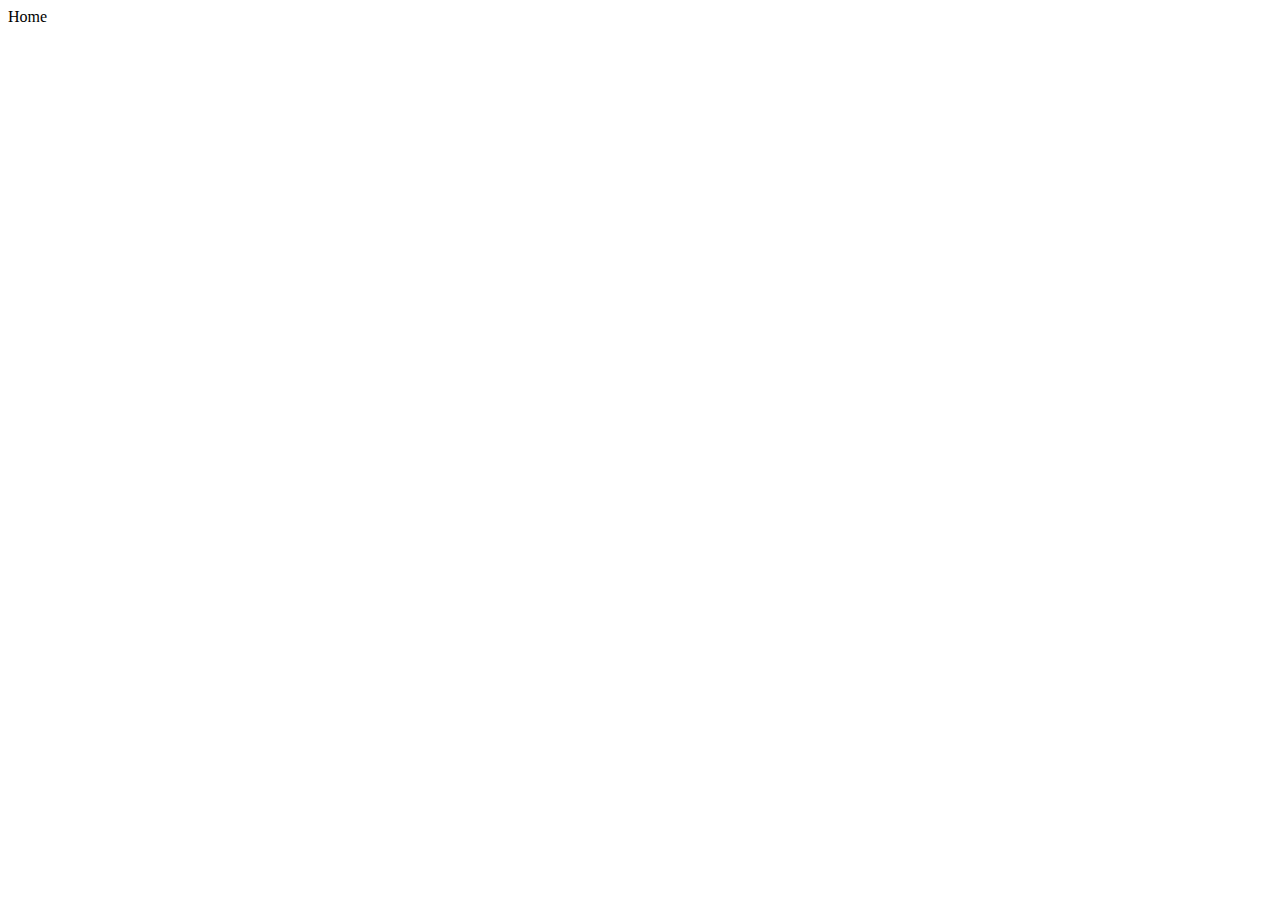
==== home.html @ b20d2f66 "vamo" ====
<!DOCTYPE html>
<html lang="en">
<head>
    <meta charset="UTF-8">
    <meta http-equiv="X-UA-Compatible" content="IE=edge">
    <meta name="viewport" content="width=device-width, initial-scale=1.0">
    <title>Site com bootstrap - Home</title>
    <link rel="stylesheet" href="./css/styley.css">
    <link href="https://cdn.jsdelivr.net/npm/bootstrap@5.2.0/dist/css/bootstrap.min.css" rel="stylesheet" integrity="sha384-gH2yIJqKdNHPEq0n4Mqa/HGKIhSkIHeL5AyhkYV8i59U5AR6csBvApHHNl/vI1Bx" crossorigin="anonymous">
</head>
<body>
    Home
</body>
</html>
---- css/styley.css ----
.background-fundo {
    background: url(../image/fundo.png.png) repeat-x center bottom;
    background-size: contain;
}
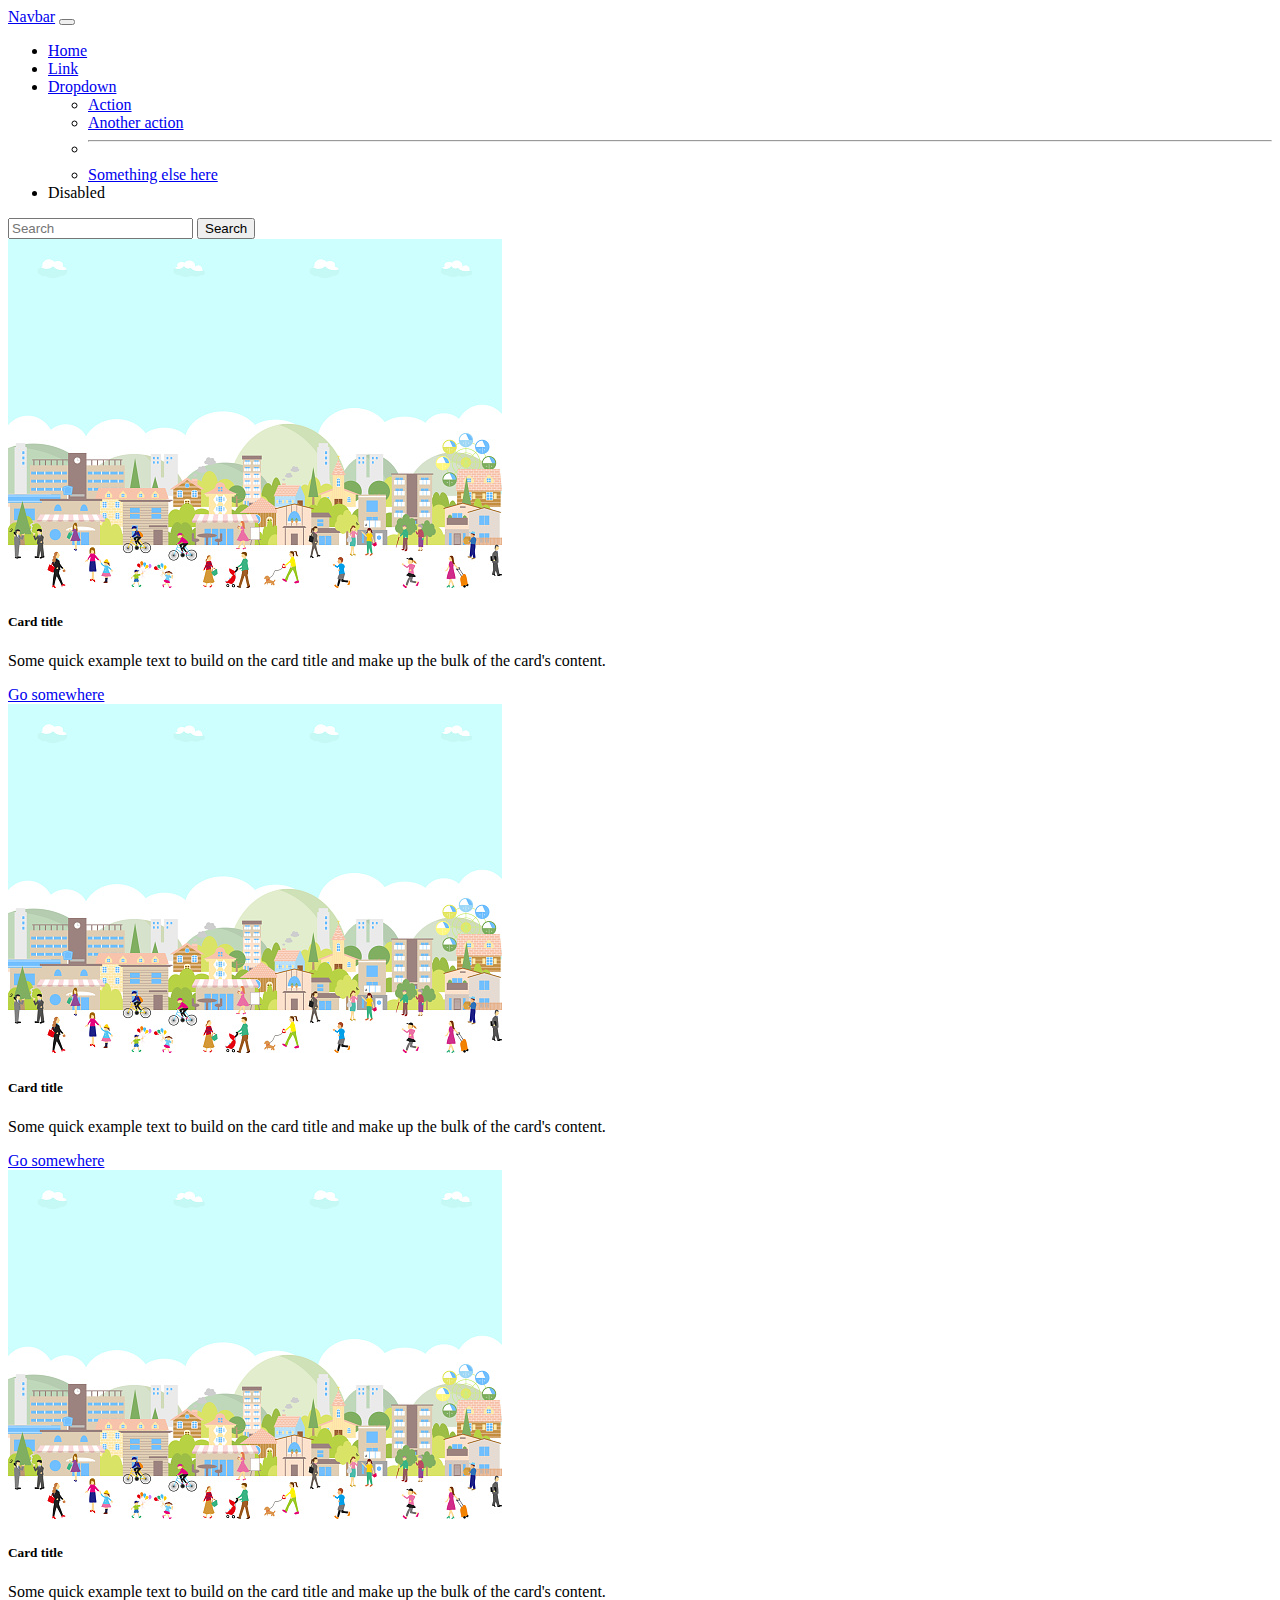
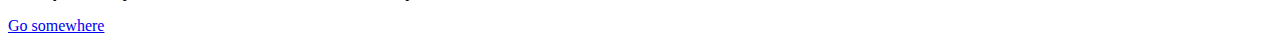
==== commit 0824a0f0: "oi" ====
--- a/home.html
+++ b/home.html
@@ -9,6 +9,77 @@
     <link href="https://cdn.jsdelivr.net/npm/bootstrap@5.2.0/dist/css/bootstrap.min.css" rel="stylesheet" integrity="sha384-gH2yIJqKdNHPEq0n4Mqa/HGKIhSkIHeL5AyhkYV8i59U5AR6csBvApHHNl/vI1Bx" crossorigin="anonymous">
 </head>
 <body>
-    Home
+        <header>
+                <nav class="navbar navbar-expand-lg bg-light">
+                    <div class="container">
+                    <a class="navbar-brand" href="#">Navbar</a>
+                    <button class="navbar-toggler" type="button" data-bs-toggle="collapse" data-bs-target="#navbarSupportedContent"     aria-controls="navbarSupportedContent" aria-expanded="false" aria-label="Toggle navigation">
+                    <span class="navbar-toggler-icon"></span>
+                     </button>
+                    <div class="collapse navbar-collapse" id="navbarSupportedContent">
+                    <ul class="navbar-nav me-auto mb-2 mb-lg-0">
+                    <li class="nav-item">
+                        <a class="nav-link active" aria-current="page" href="#">Home</a>
+                    </li>
+                    <li class="nav-item">
+                        <a class="nav-link" href="#">Link</a>
+                    </li>
+                    <li class="nav-item dropdown">
+                        <a class="nav-link dropdown-toggle" href="#" role="button" data-bs-toggle="dropdown" aria-expanded="false">
+                        Dropdown
+                        </a>
+                        <ul class="dropdown-menu">
+                        <li><a class="dropdown-item" href="#">Action</a></li>
+                        <li><a class="dropdown-item" href="#">Another action</a></li>
+                        <li><hr class="dropdown-divider"></li>
+                        <li><a class="dropdown-item" href="#">Something else here</a></li>
+                        </ul>
+                    </li>
+                    <li class="nav-item">
+                        <a class="nav-link disabled">Disabled</a>
+                    </li>
+                    </ul>
+                    <form class="d-flex" role="search">
+                    <input class="form-control me-2" type="search" placeholder="Search" aria-label="Search">
+                    <button class="btn btn-outline-success" type="submit">Search</button>
+                    </form>
+                </div>
+                </div>
+            </nav>
+        </header>
+
+        <main>
+            <div class="container mt-5">
+                <div class="row">
+                    <div class="col">
+                        <div class="card">
+                            <img src="./image/fundo.png.png" class="card-img-top" alt="...">
+                            <div class="card-body">
+                            <h5 class="card-title">Card title</h5>
+                            <p class="card-text">Some quick example text to build on the card title and make up the bulk of the card's content.</p>
+                            <a href="#" class="btn btn-primary">Go somewhere</a>
+                            </div>
+                        </div>
+                    </div>
+                    <div class="col">
+                        <div class="card">
+                            <img src="./image/fundo.png.png" class="card-img-top" alt="...">
+                            <div class="card-body">
+                            <h5 class="card-title">Card title</h5>
+                            <p class="card-text">Some quick example text to build on the card title and make up the bulk of the card's content.</p>
+                            <a href="#" class="btn btn-primary">Go somewhere</a>
+                            </div>
+                        </div>
+                </div><div class="col">
+                    <div class="card">
+                        <img src="./image/fundo.png.png" class="card-img-top" alt="...">
+                        <div class="card-body">
+                        <h5 class="card-title">Card title</h5>
+                        <p class="card-text">Some quick example text to build on the card title and make up the bulk of the card's content.</p>
+                        <a href="#" class="btn btn-primary">Go somewhere</a>
+                        </div>
+                    </div>
+            </div>
+        </main>
 </body>
 </html>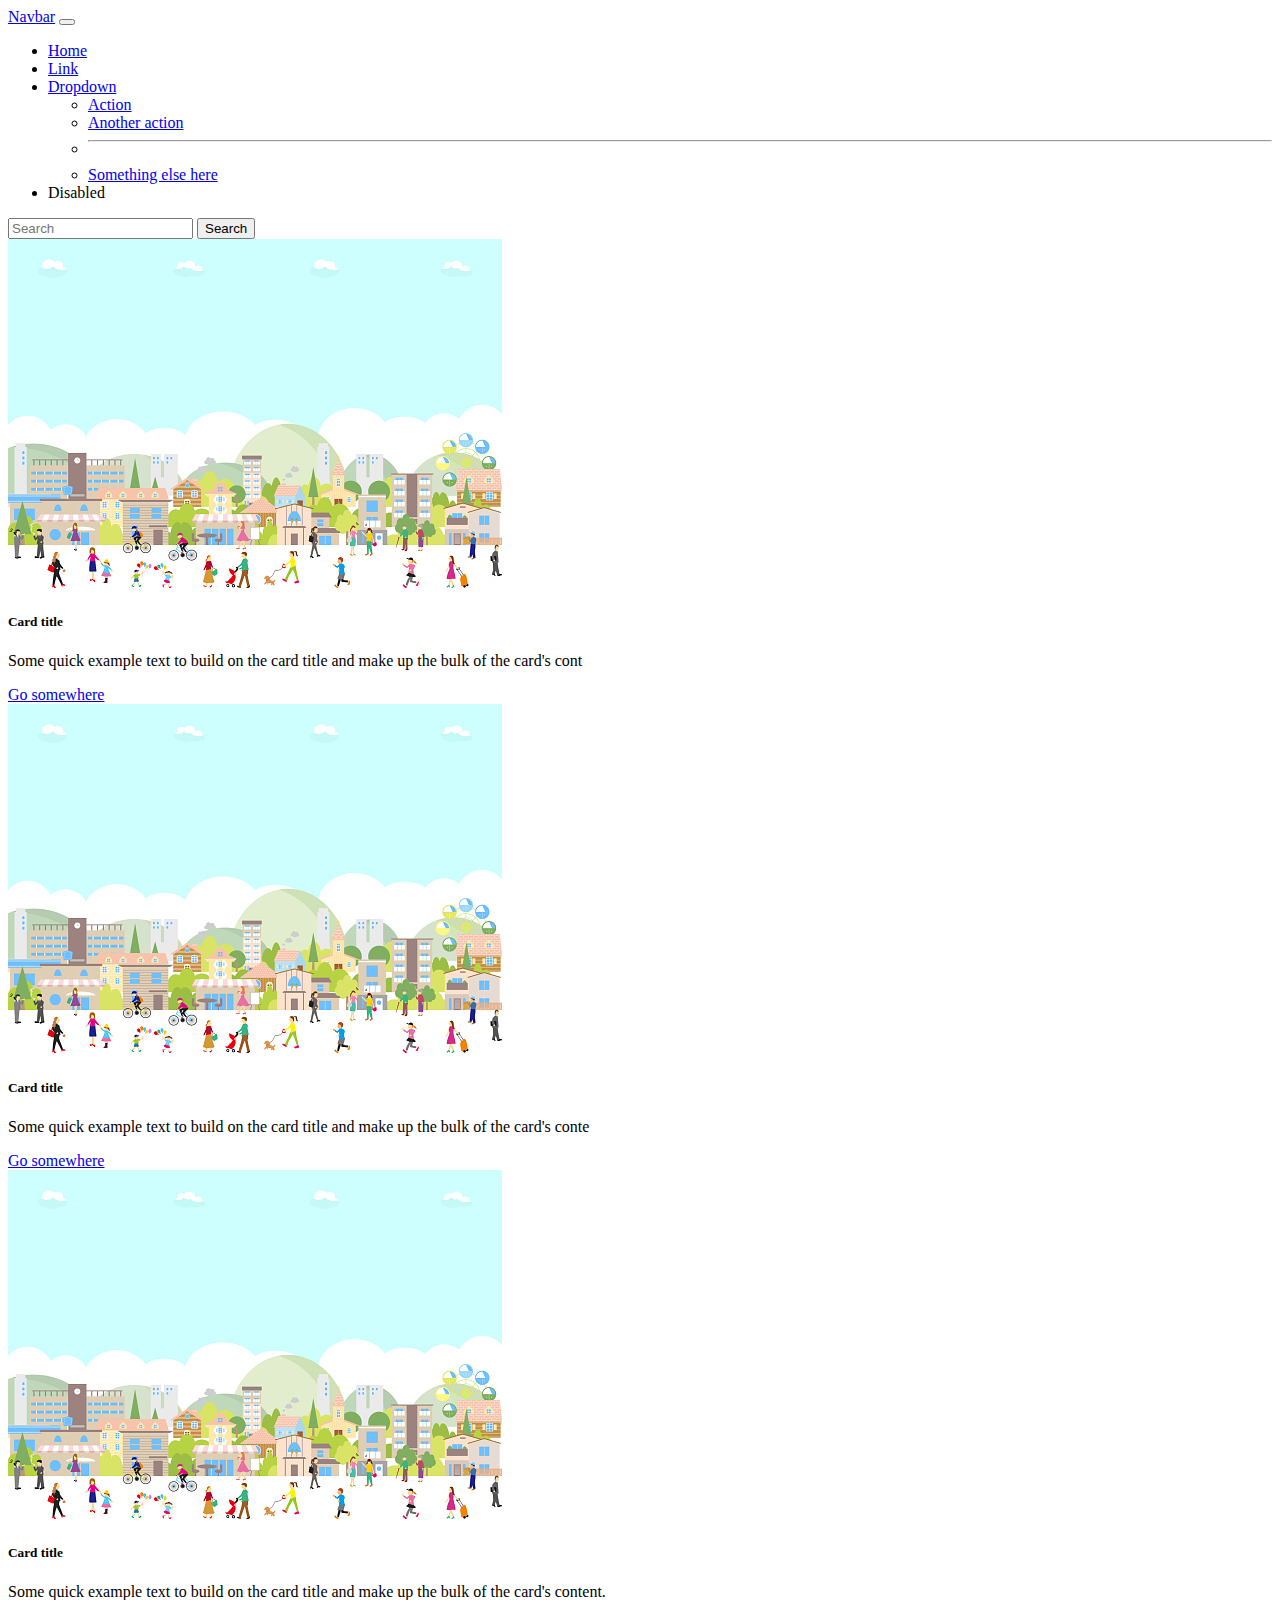
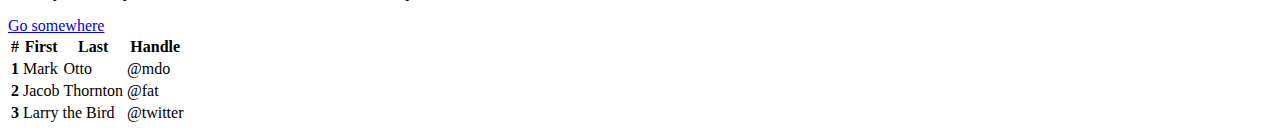
==== commit 9d19ba5d: "vaaaaamo" ====
--- a/home.html
+++ b/home.html
@@ -9,77 +9,107 @@
     <link href="https://cdn.jsdelivr.net/npm/bootstrap@5.2.0/dist/css/bootstrap.min.css" rel="stylesheet" integrity="sha384-gH2yIJqKdNHPEq0n4Mqa/HGKIhSkIHeL5AyhkYV8i59U5AR6csBvApHHNl/vI1Bx" crossorigin="anonymous">
 </head>
 <body>
-        <header>
-                <nav class="navbar navbar-expand-lg bg-light">
-                    <div class="container">
-                    <a class="navbar-brand" href="#">Navbar</a>
-                    <button class="navbar-toggler" type="button" data-bs-toggle="collapse" data-bs-target="#navbarSupportedContent"     aria-controls="navbarSupportedContent" aria-expanded="false" aria-label="Toggle navigation">
-                    <span class="navbar-toggler-icon"></span>
-                     </button>
-                    <div class="collapse navbar-collapse" id="navbarSupportedContent">
-                    <ul class="navbar-nav me-auto mb-2 mb-lg-0">
-                    <li class="nav-item">
-                        <a class="nav-link active" aria-current="page" href="#">Home</a>
-                    </li>
-                    <li class="nav-item">
-                        <a class="nav-link" href="#">Link</a>
-                    </li>
-                    <li class="nav-item dropdown">
-                        <a class="nav-link dropdown-toggle" href="#" role="button" data-bs-toggle="dropdown" aria-expanded="false">
-                        Dropdown
-                        </a>
-                        <ul class="dropdown-menu">
-                        <li><a class="dropdown-item" href="#">Action</a></li>
-                        <li><a class="dropdown-item" href="#">Another action</a></li>
-                        <li><hr class="dropdown-divider"></li>
-                        <li><a class="dropdown-item" href="#">Something else here</a></li>
-                        </ul>
-                    </li>
-                    <li class="nav-item">
-                        <a class="nav-link disabled">Disabled</a>
-                    </li>
-                    </ul>
-                    <form class="d-flex" role="search">
-                    <input class="form-control me-2" type="search" placeholder="Search" aria-label="Search">
-                    <button class="btn btn-outline-success" type="submit">Search</button>
-                    </form>
+<header>
+    <nav class="navbar navbar-expand-lg bg-light">
+            <div class="container">
+            <a class="navbar-brand" href="#">Navbar</a>
+            <button class="navbar-toggler" type="button" data-bs-toggle="collapse" data-bs-target="#navbarSupportedContent"     aria-controls="navbarSupportedContent" aria-expanded="false" aria-label="Toggle navigation">
+            <span class="navbar-toggler-icon"></span>
+             </button>
+            <div class="collapse navbar-collapse" id="navbarSupportedContent">
+            <ul class="navbar-nav me-auto mb-2 mb-lg-0">
+            <li class="nav-item">
+                <a class="nav-link active" aria-current="page" href="#">Home</a>
+            </li>
+            <li class="nav-item">
+                <a class="nav-link" href="#">Link</a>
+            </li>
+            <li class="nav-item dropdown">
+                <a class="nav-link dropdown-toggle" href="#" role="button" data-bs-toggle="dropdown" aria-expanded="false">
+                 Dropdown
+                </a>
+                <ul class="dropdown-menu">
+                <li><a class="dropdown-item" href="#">Action</a></li>
+                <li><a class="dropdown-item" href="#">Another action</a></li>
+                <li><hr class="dropdown-divider"></li>
+                <li><a class="dropdown-item" href="#">Something else here</a></li>
+                </ul>
+            </li>
+            <li class="nav-item">
+                <a class="nav-link disabled">Disabled</a>
+            </li>
+            </ul>
+            <form class="d-flex" role="search">
+            <input class="form-control me-2" type="search" placeholder="Search" aria-label="Search">
+            <button class="btn btn-outline-success" type="submit">Search</button>
+            </form>
+        </div>
+        </div>
+    </nav>
+</header>
+
+ <main>
+    <div class="container mt-5">
+         <div class="row">
+          <div class="col">
+          <div class="card">
+                <img src="./image/fundo.png.png" class="card-img-top" alt="...">
+                <div class="card-body">
+                <h5 class="card-title">Card title</h5>
+                <p class="card-text">Some quick example text to build on the card title and make up the bulk of the card's cont </p>
+                <a href="#" class="btn btn-primary">Go somewhere</a>
                 </div>
+        </div>
+    </div>
+        <div class="col">
+            <div class="card">
+                    <img src="./image/fundo.png.png" class="card-img-top" alt="...">
+                <div class="card-body">
+                <h5 class="card-title">Card title</h5>
+                <p class="card-text">Some quick example text to build on the card title and make up the bulk of the card's conte</p>
+                <a href="#" class="btn btn-primary">Go somewhere</a>
                 </div>
-            </nav>
-        </header>
-
-        <main>
-            <div class="container mt-5">
-                <div class="row">
-                    <div class="col">
-                        <div class="card">
-                            <img src="./image/fundo.png.png" class="card-img-top" alt="...">
-                            <div class="card-body">
-                            <h5 class="card-title">Card title</h5>
-                            <p class="card-text">Some quick example text to build on the card title and make up the bulk of the card's content.</p>
-                            <a href="#" class="btn btn-primary">Go somewhere</a>
-                            </div>
-                        </div>
+            </div>
+            </div>
+            <div class="col">
+                <div class="card">
+                    <img src="./image/fundo.png.png" class="card-img-top" alt="...">
+                    <div class="card-body">
+                    <h5 class="card-title">Card title</h5>
+                    <p class="card-text">Some quick example text to build on the card title and make up the bulk of the card's content.</p>
+                    <a href="#" class="btn btn-primary">Go somewhere</a>
                     </div>
-                    <div class="col">
-                        <div class="card">
-                            <img src="./image/fundo.png.png" class="card-img-top" alt="...">
-                            <div class="card-body">
-                            <h5 class="card-title">Card title</h5>
-                            <p class="card-text">Some quick example text to build on the card title and make up the bulk of the card's content.</p>
-                            <a href="#" class="btn btn-primary">Go somewhere</a>
-                            </div>
-                        </div>
-                </div><div class="col">
-                    <div class="card">
-                        <img src="./image/fundo.png.png" class="card-img-top" alt="...">
-                        <div class="card-body">
-                        <h5 class="card-title">Card title</h5>
-                        <p class="card-text">Some quick example text to build on the card title and make up the bulk of the card's content.</p>
-                        <a href="#" class="btn btn-primary">Go somewhere</a>
-                        </div>
-                    </div>
+                </div>
             </div>
+            <table class="table">
+                <thead>
+                  <tr>
+                    <th scope="col">#</th>
+                    <th scope="col">First</th>
+                    <th scope="col">Last</th>
+                    <th scope="col">Handle</th>
+                  </tr>
+                </thead>
+                <tbody>
+                  <tr>
+                    <th scope="row">1</th>
+                    <td>Mark</td>
+                    <td>Otto</td>
+                    <td>@mdo</td>
+                  </tr>
+                  <tr>
+                    <th scope="row">2</th>
+                    <td>Jacob</td>
+                    <td>Thornton</td>
+                    <td>@fat</td>
+                  </tr>
+                  <tr>
+                    <th scope="row">3</th>
+                    <td colspan="2">Larry the Bird</td>
+                    <td>@twitter</td>
+                  </tr>
+                </tbody>
+              </table>
         </main>
 </body>
 </html>